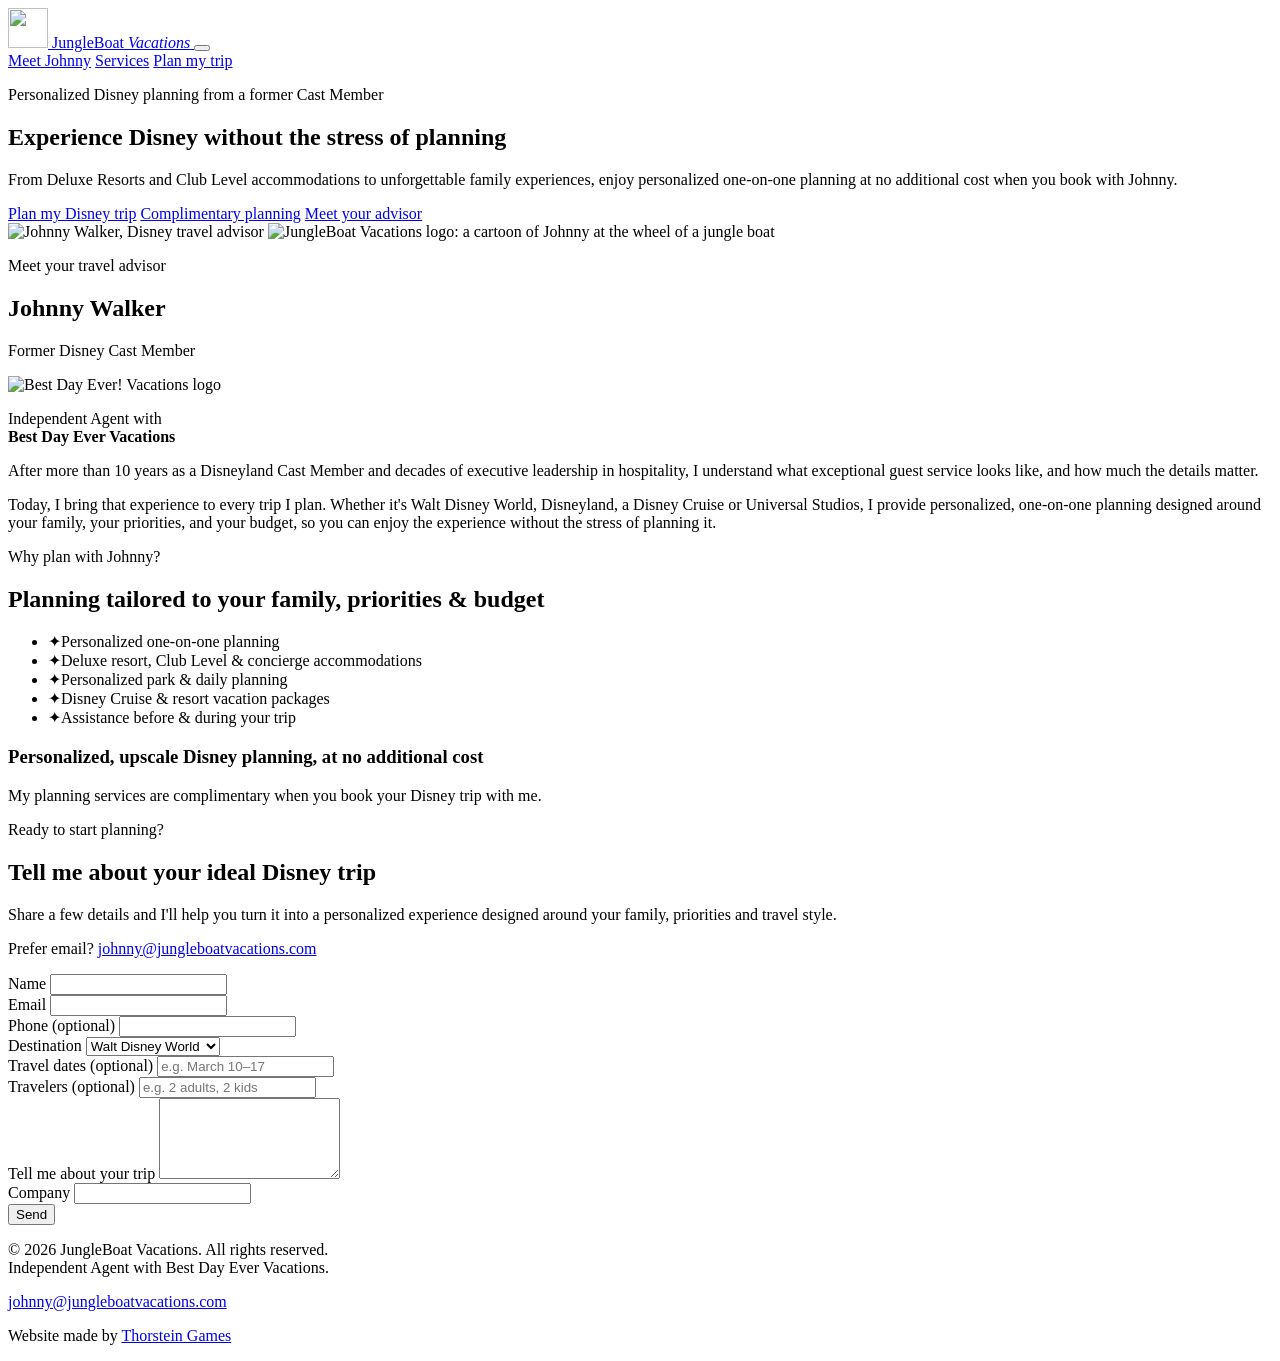
==== public/index.html @ d492ee25 "Use Johnny's seated portrait and right-size all images - New bio photo, with a 400px version for pho" ====
<!doctype html>
<html lang="en">
<head>
  <meta charset="utf-8">
  <meta name="viewport" content="width=device-width, initial-scale=1">
  <title>JungleBoat Vacations | Disney Travel Planning by a Former Cast Member</title>
  <meta name="description" content="Personalized, one-on-one Disney vacation planning from a former Disneyland Cast Member. Walt Disney World, Disneyland, Disney Cruise Line and Universal, at no additional cost.">
  <link rel="canonical" href="https://jungleboatvacations.com/">
  <meta name="theme-color" content="#14213d">

  <!-- Link previews (Facebook, iMessage, WhatsApp, LinkedIn, etc.) -->
  <meta property="og:type" content="website">
  <meta property="og:site_name" content="JungleBoat Vacations">
  <meta property="og:locale" content="en_US">
  <meta property="og:url" content="https://jungleboatvacations.com/">
  <meta property="og:title" content="Disney, without the stress of planning | JungleBoat Vacations">
  <meta property="og:description" content="Personalized one-on-one Disney trip planning from a former Cast Member, at no additional cost to you.">
  <meta property="og:image" content="https://jungleboatvacations.com/images/og-image.jpg">
  <meta property="og:image:type" content="image/jpeg">
  <meta property="og:image:width" content="1200">
  <meta property="og:image:height" content="630">
  <meta property="og:image:alt" content="Cartoon of Johnny steering a jungle boat, with the words: Disney, without the stress of planning">
  <meta name="twitter:card" content="summary_large_image">
  <meta name="twitter:title" content="Disney, without the stress of planning | JungleBoat Vacations">
  <meta name="twitter:description" content="Personalized one-on-one Disney trip planning from a former Cast Member, at no additional cost to you.">
  <meta name="twitter:image" content="https://jungleboatvacations.com/images/og-image.jpg">

  <link rel="icon" href="/favicon.ico" sizes="48x48">
  <link rel="icon" href="/images/logo-192.png" type="image/png" sizes="192x192">
  <link rel="apple-touch-icon" href="/images/apple-touch-icon.png">

  <!-- Business details for Google -->
  <script type="application/ld+json">
  {
    "@context": "https://schema.org",
    "@type": "TravelAgency",
    "name": "JungleBoat Vacations",
    "url": "https://jungleboatvacations.com/",
    "logo": "https://jungleboatvacations.com/images/logo-192.png",
    "image": "https://jungleboatvacations.com/images/og-image.jpg",
    "email": "johnny@jungleboatvacations.com",
    "description": "Personalized, one-on-one Disney vacation planning from a former Disneyland Cast Member, at no additional cost.",
    "parentOrganization": {
      "@type": "Organization",
      "name": "Best Day Ever Vacations"
    },
    "founder": {
      "@type": "Person",
      "name": "Johnny Walker",
      "jobTitle": "Travel Advisor"
    },
    "knowsAbout": ["Walt Disney World", "Disneyland", "Disney Cruise Line", "Universal Studios"]
  }
  </script>
  <!-- Start the hero photo download early; it's the first thing people see -->
  <link rel="preload" as="image" href="/images/castle-960.webp" media="(max-width: 760px)" fetchpriority="high">
  <link rel="preload" as="image" href="/images/castle.webp" media="(min-width: 761px)" fetchpriority="high">
  <link rel="preconnect" href="https://fonts.googleapis.com">
  <link rel="preconnect" href="https://fonts.gstatic.com" crossorigin>
  <link href="https://fonts.googleapis.com/css2?family=League+Spartan:wght@500;700&family=Source+Sans+3:wght@400;600&display=swap" rel="stylesheet">
  <link rel="stylesheet" href="/css/styles.css">
  <script src="https://challenges.cloudflare.com/turnstile/v0/api.js" async defer></script>
  <script src="/js/main.js" defer></script>
</head>
<body>
  <header class="site-header">
    <div class="container header-inner">
      <a href="/" class="logo">
        <img src="/images/logo-80.webp" alt="" width="40" height="40">
        <span>JungleBoat <em>Vacations</em></span>
      </a>
      <button class="nav-toggle" aria-expanded="false" aria-controls="site-nav" aria-label="Open menu">
        <span></span><span></span><span></span>
      </button>
      <nav id="site-nav" class="site-nav">
        <a href="#about">Meet Johnny</a>
        <a href="#services">Services</a>
        <a href="#contact" class="btn btn-small">Plan my trip</a>
      </nav>
    </div>
  </header>

  <main>
    <section class="hero">
      <div class="container hero-content">
        <p class="eyebrow">Personalized Disney planning from a former Cast Member</p>
        <h1>Experience Disney without the stress of planning</h1>
        <p class="lead">From Deluxe Resorts and Club Level accommodations to unforgettable family experiences, enjoy personalized one-on-one planning at no additional cost when you book with Johnny.</p>
        <div class="hero-actions">
          <a href="#contact" class="btn">Plan my Disney trip</a>
          <a href="#services" class="btn btn-ghost">Complimentary planning</a>
          <a href="#about" class="btn btn-ghost">Meet your advisor</a>
        </div>
      </div>
    </section>

    <section id="about" class="section">
      <div class="container split">
        <div class="portrait">
          <img class="photo" src="/images/johnny.webp" srcset="/images/johnny-400.webp 400w, /images/johnny.webp 800w" sizes="(max-width: 860px) 90vw, 400px" alt="Johnny Walker, Disney travel advisor" width="800" height="1000" loading="lazy" decoding="async">
          <img class="badge" src="/images/jungleboat-badge.webp" alt="JungleBoat Vacations logo: a cartoon of Johnny at the wheel of a jungle boat" width="360" height="360" loading="lazy" decoding="async">
        </div>
        <div>
          <p class="eyebrow eyebrow-dark">Meet your travel advisor</p>
          <h2 class="section-title">Johnny Walker</h2>
          <p class="subtitle">Former Disney Cast Member</p>
          <div class="affiliation">
            <img src="/images/best-day-ever-logo.webp" alt="Best Day Ever! Vacations logo" width="120" height="131" loading="lazy" decoding="async">
            <p>Independent Agent with<br><strong>Best Day Ever Vacations</strong></p>
          </div>
          <p>After more than 10 years as a Disneyland Cast Member and decades of executive leadership in hospitality, I understand what exceptional guest service looks like, and how much the details matter.</p>
          <p>Today, I bring that experience to every trip I plan. Whether it's Walt Disney World, Disneyland, a Disney Cruise or Universal Studios, I provide personalized, one-on-one planning designed around your family, your priorities, and your budget, so you can enjoy the experience without the stress of planning it.</p>
        </div>
      </div>
    </section>

    <section id="services" class="section section-alt">
      <div class="container">
        <p class="eyebrow eyebrow-dark center">Why plan with Johnny?</p>
        <h2 class="section-title center">Planning tailored to your family, priorities &amp; budget</h2>
        <ul class="features">
          <li><span class="icon" aria-hidden="true">✦</span>Personalized one-on-one planning</li>
          <li><span class="icon" aria-hidden="true">✦</span>Deluxe resort, Club Level &amp; concierge accommodations</li>
          <li><span class="icon" aria-hidden="true">✦</span>Personalized park &amp; daily planning</li>
          <li><span class="icon" aria-hidden="true">✦</span>Disney Cruise &amp; resort vacation packages</li>
          <li><span class="icon" aria-hidden="true">✦</span>Assistance before &amp; during your trip</li>
        </ul>
        <div class="callout">
          <h3>Personalized, upscale Disney planning, at no additional cost</h3>
          <p>My planning services are complimentary when you book your Disney trip with me.</p>
        </div>
      </div>
    </section>

    <section id="contact" class="section section-dark">
      <div class="container split split-top">
        <div>
          <p class="eyebrow">Ready to start planning?</p>
          <h2 class="section-title">Tell me about your ideal Disney trip</h2>
          <p>Share a few details and I'll help you turn it into a personalized experience designed around your family, priorities and travel style.</p>
          <p class="contact-direct">Prefer email? <a href="mailto:johnny@jungleboatvacations.com">johnny@jungleboatvacations.com</a></p>
        </div>
        <form class="contact-form" action="/api/contact" method="post" novalidate>
          <div class="field">
            <label for="name">Name</label>
            <input id="name" name="name" autocomplete="name" required maxlength="100">
          </div>
          <div class="field-row">
            <div class="field">
              <label for="email">Email</label>
              <input id="email" name="email" type="email" autocomplete="email" required maxlength="200">
            </div>
            <div class="field">
              <label for="phone">Phone <span class="optional">(optional)</span></label>
              <input id="phone" name="phone" type="tel" autocomplete="tel" maxlength="40">
            </div>
          </div>
          <div class="field">
            <label for="destination">Destination</label>
            <select id="destination" name="destination">
              <option>Walt Disney World</option>
              <option>Disneyland</option>
              <option>Disney Cruise Line</option>
              <option>Universal</option>
              <option>Not sure yet</option>
            </select>
          </div>
          <div class="field-row">
            <div class="field">
              <label for="dates">Travel dates <span class="optional">(optional)</span></label>
              <input id="dates" name="dates" maxlength="100" placeholder="e.g. March 10–17">
            </div>
            <div class="field">
              <label for="guests">Travelers <span class="optional">(optional)</span></label>
              <input id="guests" name="guests" maxlength="60" placeholder="e.g. 2 adults, 2 kids">
            </div>
          </div>
          <div class="field">
            <label for="message">Tell me about your trip</label>
            <textarea id="message" name="message" rows="5" required maxlength="5000"></textarea>
          </div>
          <!-- Honeypot: hidden from people, bots fill it in -->
          <div class="hp" aria-hidden="true">
            <label for="company">Company</label>
            <input id="company" name="company" tabindex="-1" autocomplete="off">
          </div>
          <div class="cf-turnstile" data-sitekey="0x4AAAAAAF0Gz-xOL56BSP_G" data-theme="dark"></div>
          <button type="submit" class="btn">Send</button>
          <p class="form-status" role="status" aria-live="polite"></p>
        </form>
      </div>
    </section>
  </main>

  <footer class="site-footer">
    <div class="container footer-inner">
      <p>&copy; <span id="year">2026</span> JungleBoat Vacations. All rights reserved.<br>Independent Agent with Best Day Ever Vacations.</p>
      <p><a href="mailto:johnny@jungleboatvacations.com">johnny@jungleboatvacations.com</a></p>
      <p class="credit">Website made by <a href="https://thorsteingames.com/" target="_blank" rel="noopener">Thorstein Games</a></p>
    </div>
  </footer>
</body>
</html>
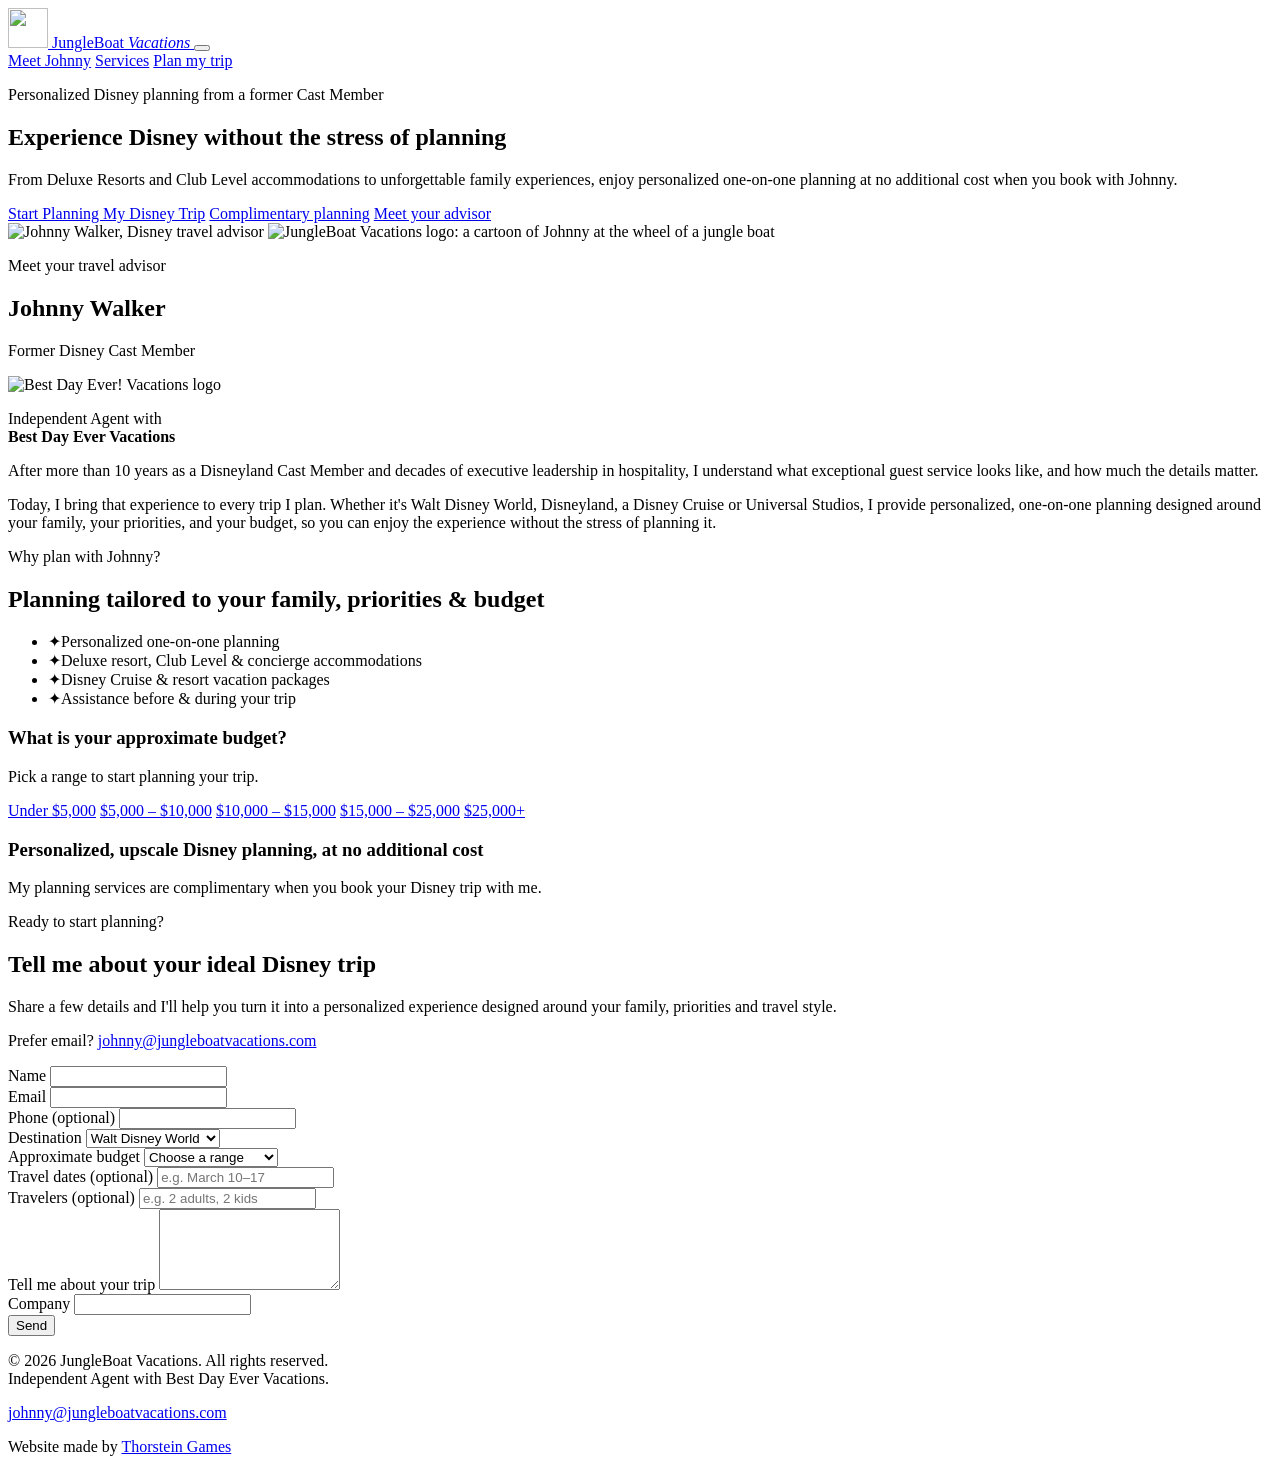
==== commit 962ba40f: "Add budget picker and gold secondary buttons - Hero: 'Start Planning My Disney Trip'; secondary butt" ====
--- a/public/index.html
+++ b/public/index.html
@@ -87,7 +87,7 @@
         <h1>Experience Disney without the stress of planning</h1>
         <p class="lead">From Deluxe Resorts and Club Level accommodations to unforgettable family experiences, enjoy personalized one-on-one planning at no additional cost when you book with Johnny.</p>
         <div class="hero-actions">
-          <a href="#contact" class="btn">Plan my Disney trip</a>
+          <a href="#contact" class="btn">Start Planning My Disney Trip</a>
           <a href="#services" class="btn btn-ghost">Complimentary planning</a>
           <a href="#about" class="btn btn-ghost">Meet your advisor</a>
         </div>
@@ -121,10 +121,20 @@
         <ul class="features">
           <li><span class="icon" aria-hidden="true">✦</span>Personalized one-on-one planning</li>
           <li><span class="icon" aria-hidden="true">✦</span>Deluxe resort, Club Level &amp; concierge accommodations</li>
-          <li><span class="icon" aria-hidden="true">✦</span>Personalized park &amp; daily planning</li>
           <li><span class="icon" aria-hidden="true">✦</span>Disney Cruise &amp; resort vacation packages</li>
           <li><span class="icon" aria-hidden="true">✦</span>Assistance before &amp; during your trip</li>
         </ul>
+        <div class="budget">
+          <h3>What is your approximate budget?</h3>
+          <p>Pick a range to start planning your trip.</p>
+          <div class="budget-options">
+            <a href="#contact" class="budget-btn" data-budget="Under $5,000">Under &#36;5,000</a>
+            <a href="#contact" class="budget-btn" data-budget="$5,000 – $10,000">&#36;5,000 – &#36;10,000</a>
+            <a href="#contact" class="budget-btn" data-budget="$10,000 – $15,000">&#36;10,000 – &#36;15,000</a>
+            <a href="#contact" class="budget-btn" data-budget="$15,000 – $25,000">&#36;15,000 – &#36;25,000</a>
+            <a href="#contact" class="budget-btn" data-budget="$25,000+">&#36;25,000+</a>
+          </div>
+        </div>
         <div class="callout">
           <h3>Personalized, upscale Disney planning, at no additional cost</h3>
           <p>My planning services are complimentary when you book your Disney trip with me.</p>
@@ -155,15 +165,28 @@
               <input id="phone" name="phone" type="tel" autocomplete="tel" maxlength="40">
             </div>
           </div>
-          <div class="field">
-            <label for="destination">Destination</label>
-            <select id="destination" name="destination">
-              <option>Walt Disney World</option>
-              <option>Disneyland</option>
-              <option>Disney Cruise Line</option>
-              <option>Universal</option>
-              <option>Not sure yet</option>
-            </select>
+          <div class="field-row">
+            <div class="field">
+              <label for="destination">Destination</label>
+              <select id="destination" name="destination">
+                <option>Walt Disney World</option>
+                <option>Disneyland</option>
+                <option>Disney Cruise Line</option>
+                <option>Universal</option>
+                <option>Not sure yet</option>
+              </select>
+            </div>
+            <div class="field">
+              <label for="budget">Approximate budget</label>
+              <select id="budget" name="budget" required>
+                <option value="" disabled selected>Choose a range</option>
+                <option>Under $5,000</option>
+                <option>$5,000 – $10,000</option>
+                <option>$10,000 – $15,000</option>
+                <option>$15,000 – $25,000</option>
+                <option>$25,000+</option>
+              </select>
+            </div>
           </div>
           <div class="field-row">
             <div class="field">
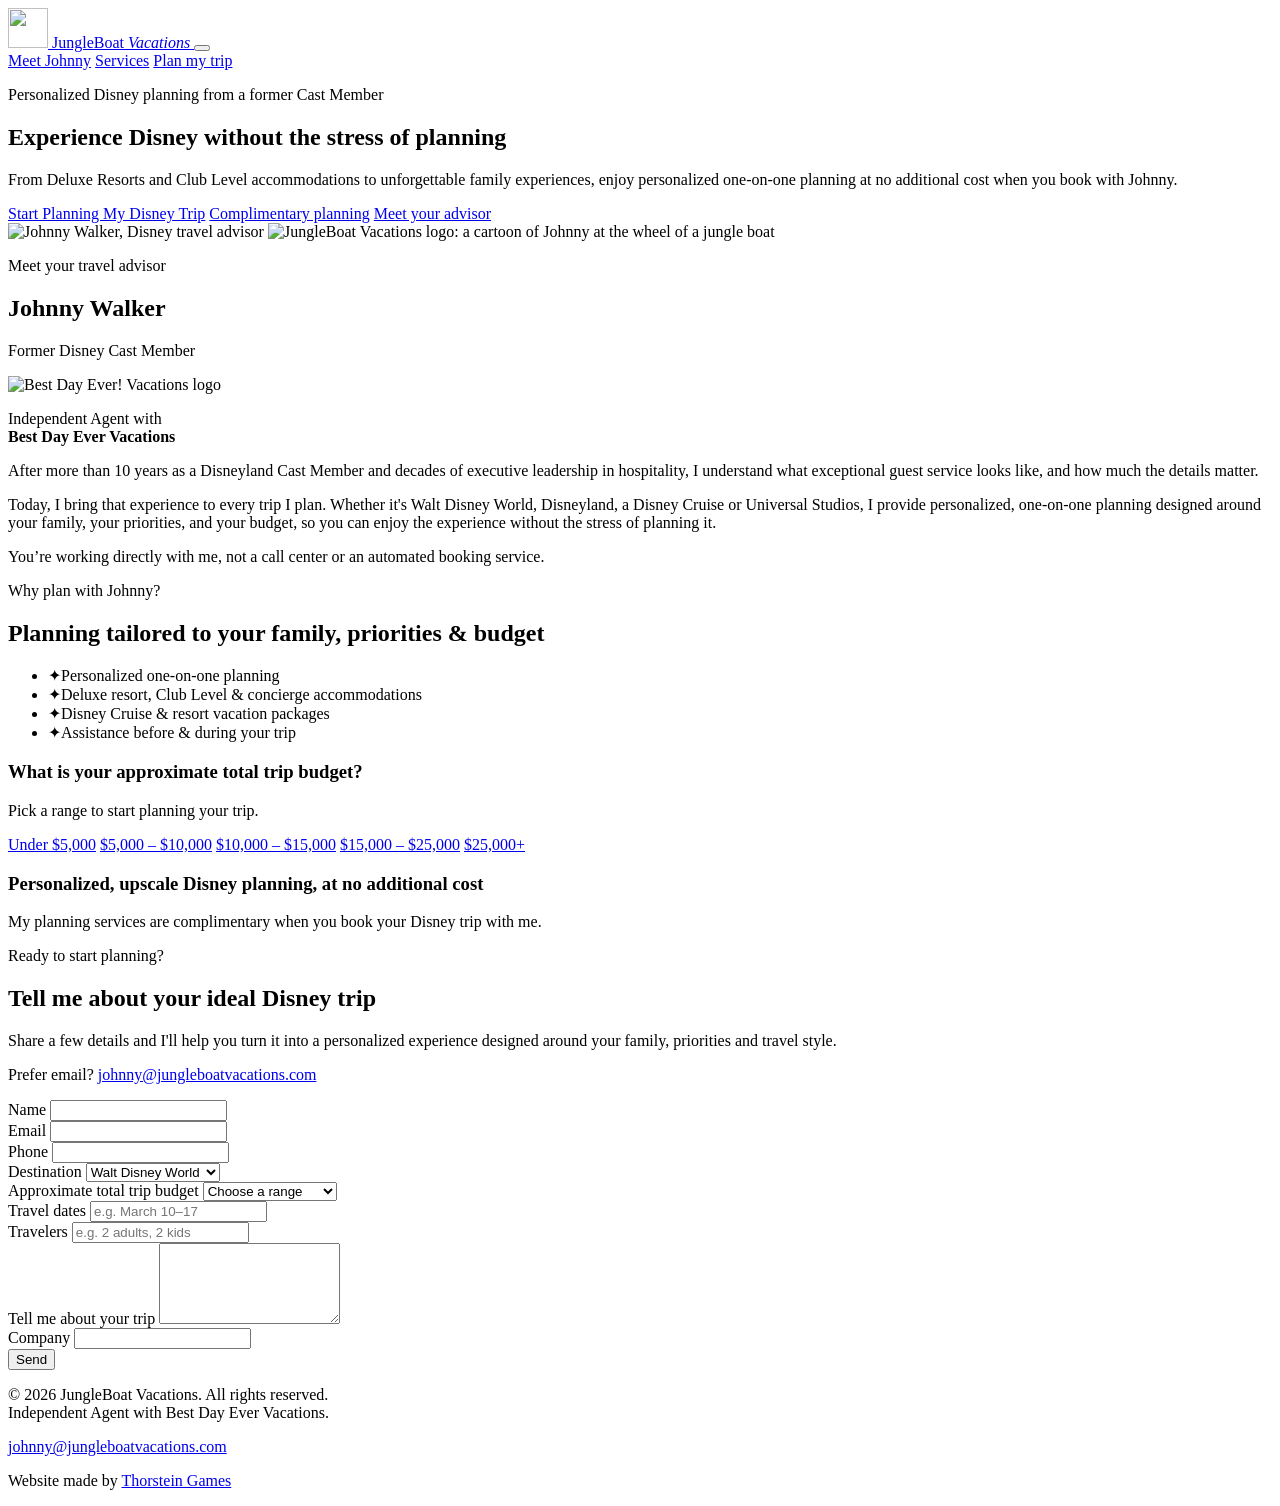
==== commit 332e2f36: "Clarify total trip budget, add direct-service line, require more fields - Budget question and form l" ====
--- a/public/index.html
+++ b/public/index.html
@@ -110,6 +110,7 @@
           </div>
           <p>After more than 10 years as a Disneyland Cast Member and decades of executive leadership in hospitality, I understand what exceptional guest service looks like, and how much the details matter.</p>
           <p>Today, I bring that experience to every trip I plan. Whether it's Walt Disney World, Disneyland, a Disney Cruise or Universal Studios, I provide personalized, one-on-one planning designed around your family, your priorities, and your budget, so you can enjoy the experience without the stress of planning it.</p>
+          <p class="direct">You’re working directly with me, not a call center or an automated booking service.</p>
         </div>
       </div>
     </section>
@@ -125,7 +126,7 @@
           <li><span class="icon" aria-hidden="true">✦</span>Assistance before &amp; during your trip</li>
         </ul>
         <div class="budget">
-          <h3>What is your approximate budget?</h3>
+          <h3>What is your approximate total trip budget?</h3>
           <p>Pick a range to start planning your trip.</p>
           <div class="budget-options">
             <a href="#contact" class="budget-btn" data-budget="Under $5,000">Under &#36;5,000</a>
@@ -161,8 +162,8 @@
               <input id="email" name="email" type="email" autocomplete="email" required maxlength="200">
             </div>
             <div class="field">
-              <label for="phone">Phone <span class="optional">(optional)</span></label>
-              <input id="phone" name="phone" type="tel" autocomplete="tel" maxlength="40">
+              <label for="phone">Phone</label>
+              <input id="phone" name="phone" type="tel" autocomplete="tel" required maxlength="40">
             </div>
           </div>
           <div class="field-row">
@@ -177,7 +178,7 @@
               </select>
             </div>
             <div class="field">
-              <label for="budget">Approximate budget</label>
+              <label for="budget">Approximate total trip budget</label>
               <select id="budget" name="budget" required>
                 <option value="" disabled selected>Choose a range</option>
                 <option>Under $5,000</option>
@@ -190,12 +191,12 @@
           </div>
           <div class="field-row">
             <div class="field">
-              <label for="dates">Travel dates <span class="optional">(optional)</span></label>
-              <input id="dates" name="dates" maxlength="100" placeholder="e.g. March 10–17">
-            </div>
-            <div class="field">
-              <label for="guests">Travelers <span class="optional">(optional)</span></label>
-              <input id="guests" name="guests" maxlength="60" placeholder="e.g. 2 adults, 2 kids">
+              <label for="dates">Travel dates</label>
+              <input id="dates" name="dates" required maxlength="100" placeholder="e.g. March 10–17">
+            </div>
+            <div class="field">
+              <label for="guests">Travelers</label>
+              <input id="guests" name="guests" required maxlength="60" placeholder="e.g. 2 adults, 2 kids">
             </div>
           </div>
           <div class="field">
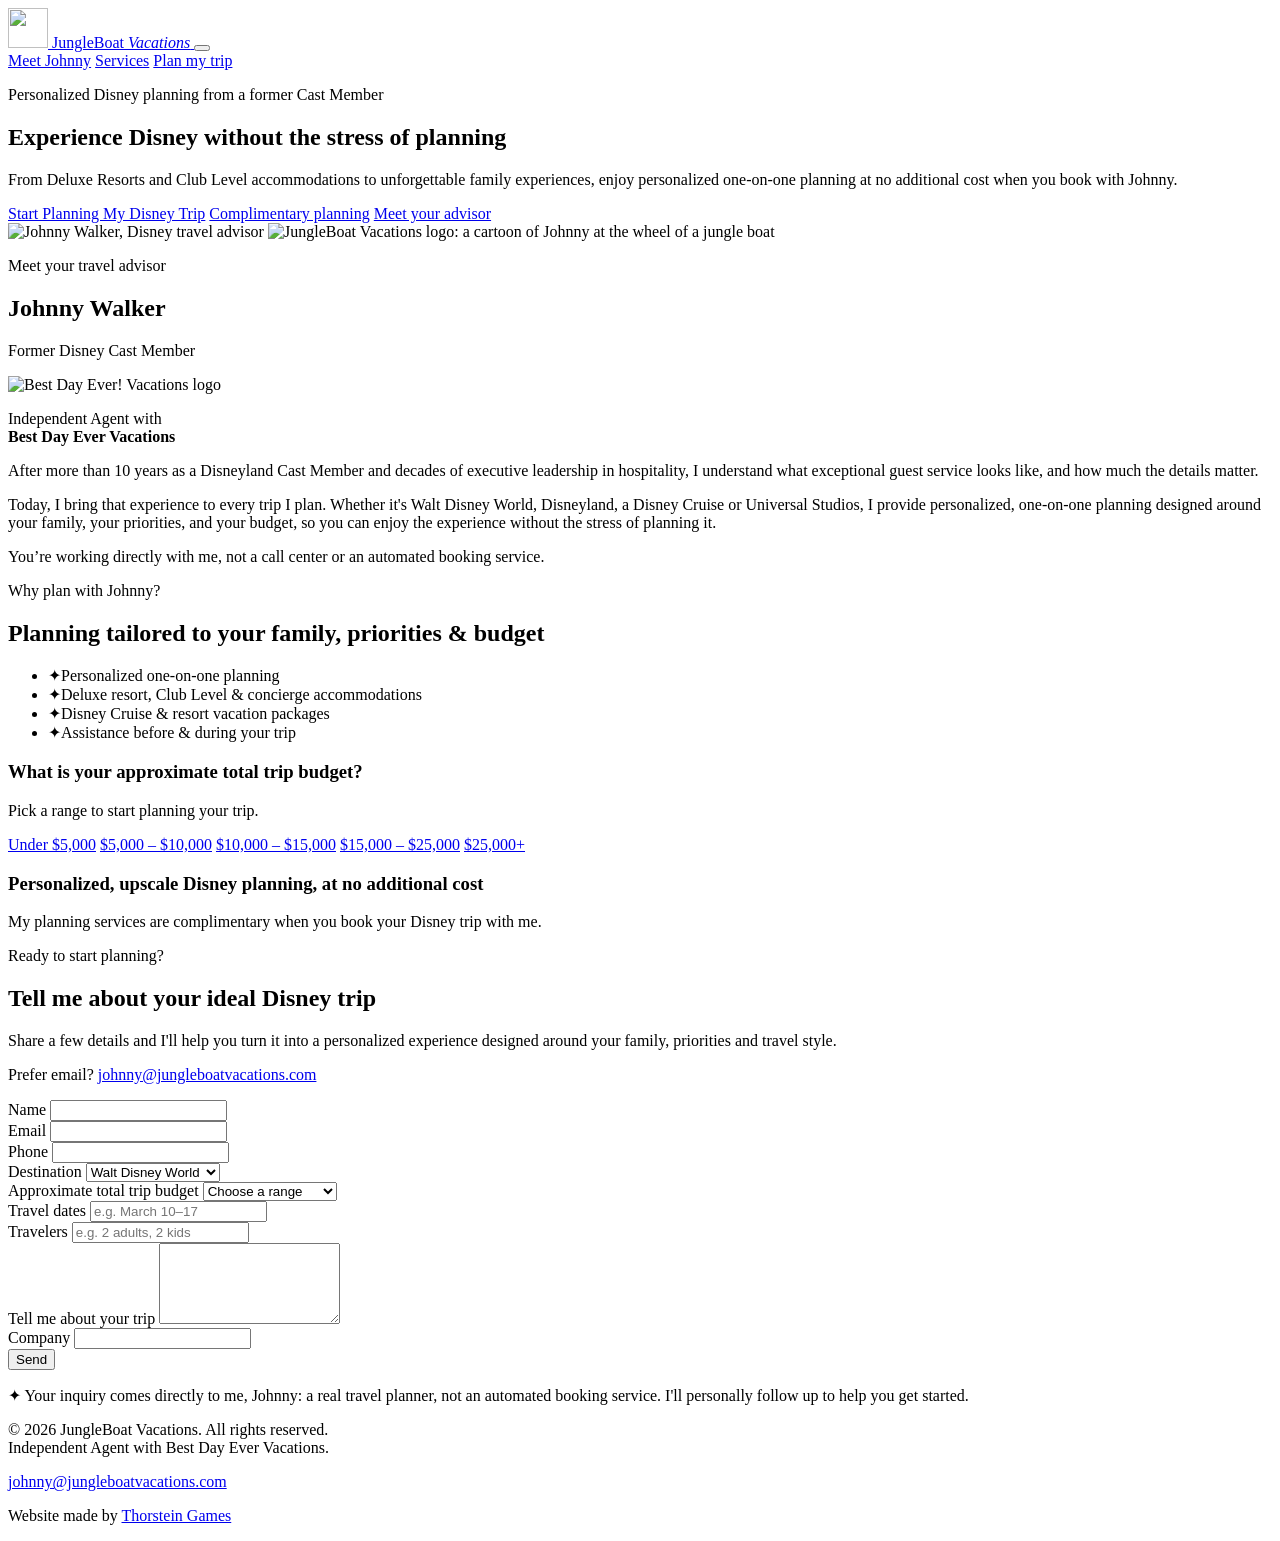
==== commit ee3c602b: "Add personal follow-up note to the form and Google Tag Manager - Note under the form: inquiries go s" ====
--- a/public/index.html
+++ b/public/index.html
@@ -2,6 +2,13 @@
 <html lang="en">
 <head>
   <meta charset="utf-8">
+  <!-- Google Tag Manager -->
+  <script>(function(w,d,s,l,i){w[l]=w[l]||[];w[l].push({'gtm.start':
+  new Date().getTime(),event:'gtm.js'});var f=d.getElementsByTagName(s)[0],
+  j=d.createElement(s),dl=l!='dataLayer'?'&l='+l:'';j.async=true;j.src=
+  'https://www.googletagmanager.com/gtm.js?id='+i+dl;f.parentNode.insertBefore(j,f);
+  })(window,document,'script','dataLayer','GTM-KXMVKZHV');</script>
+  <!-- End Google Tag Manager -->
   <meta name="viewport" content="width=device-width, initial-scale=1">
   <title>JungleBoat Vacations | Disney Travel Planning by a Former Cast Member</title>
   <meta name="description" content="Personalized, one-on-one Disney vacation planning from a former Disneyland Cast Member. Walt Disney World, Disneyland, Disney Cruise Line and Universal, at no additional cost.">
@@ -63,6 +70,10 @@
   <script src="/js/main.js" defer></script>
 </head>
 <body>
+  <!-- Google Tag Manager (noscript) -->
+  <noscript><iframe src="https://www.googletagmanager.com/ns.html?id=GTM-KXMVKZHV"
+  height="0" width="0" style="display:none;visibility:hidden"></iframe></noscript>
+  <!-- End Google Tag Manager (noscript) -->
   <header class="site-header">
     <div class="container header-inner">
       <a href="/" class="logo">
@@ -211,6 +222,10 @@
           <div class="cf-turnstile" data-sitekey="0x4AAAAAAF0Gz-xOL56BSP_G" data-theme="dark"></div>
           <button type="submit" class="btn">Send</button>
           <p class="form-status" role="status" aria-live="polite"></p>
+          <p class="form-note">
+            <span class="icon" aria-hidden="true">✦</span>
+            <span>Your inquiry comes directly to me, Johnny: a real travel planner, not an automated booking service. I'll personally follow up to help you get started.</span>
+          </p>
         </form>
       </div>
     </section>
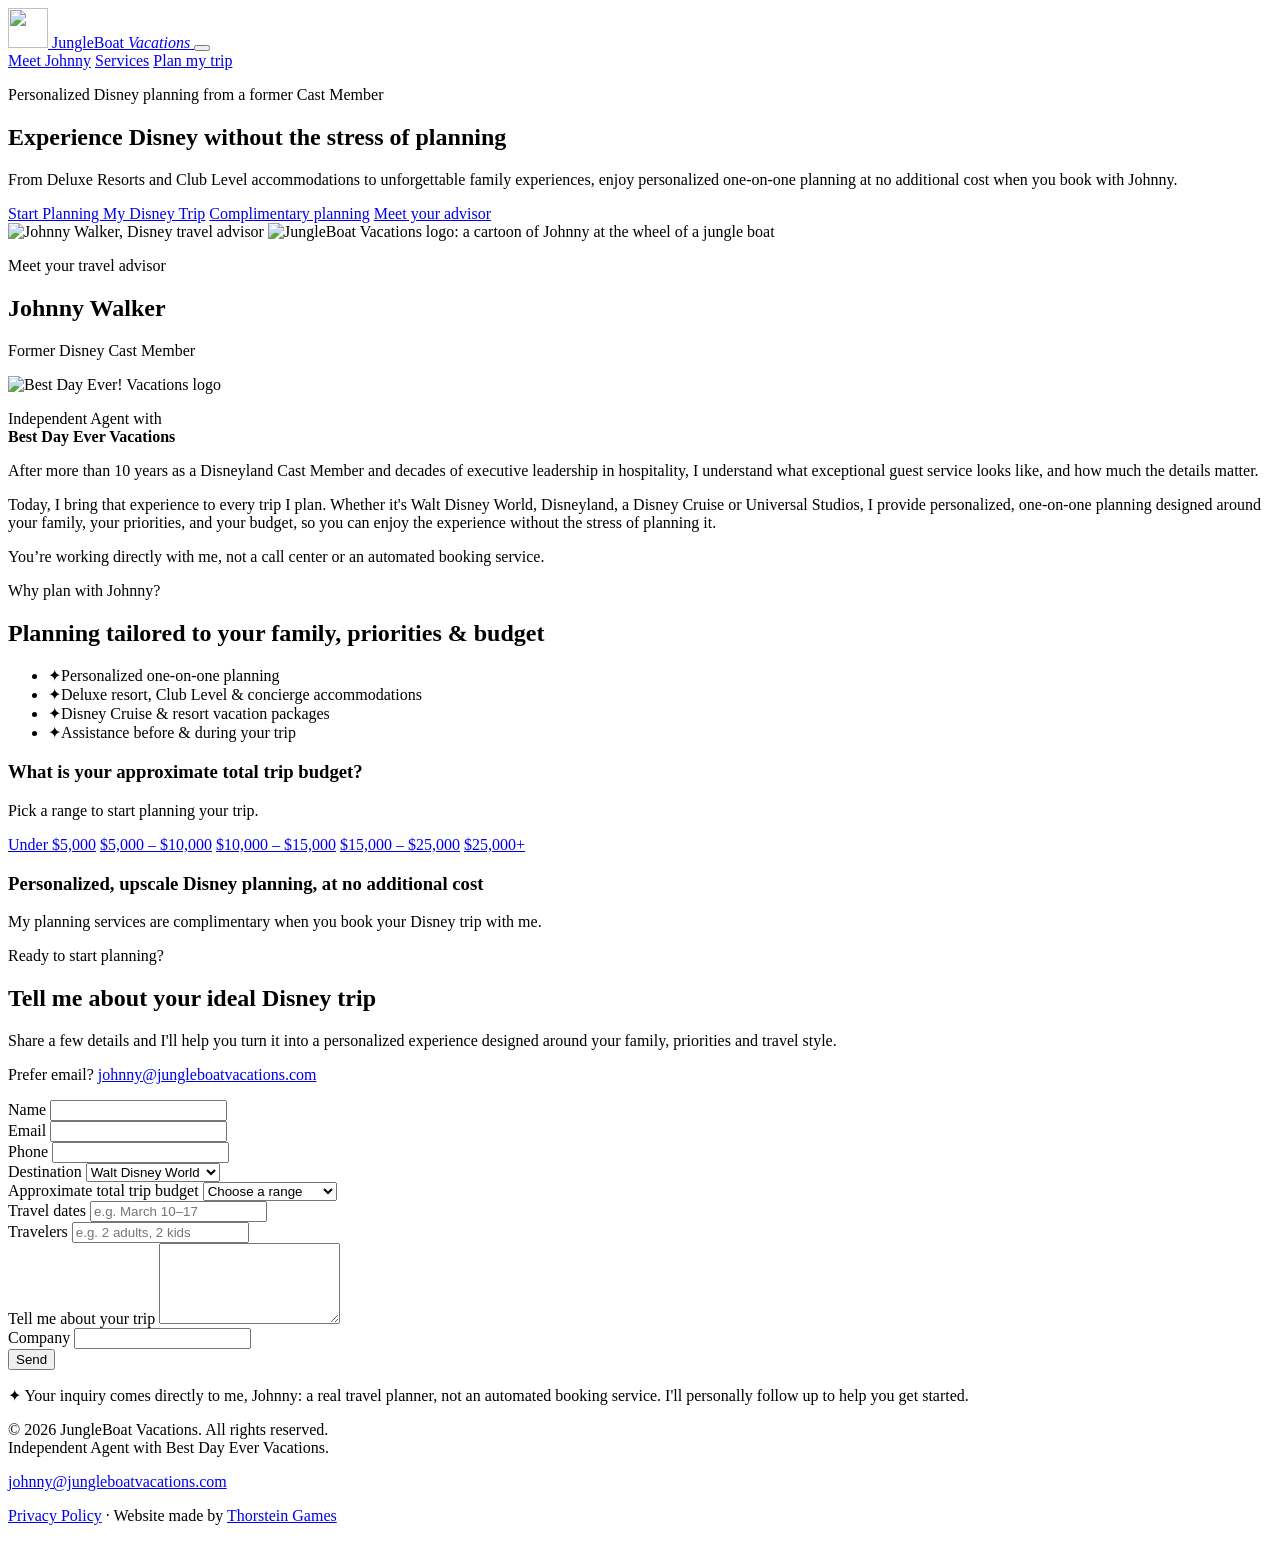
==== commit 833f5b16: "Add privacy policy page - /privacy with the client's policy text, same header, footer and analytics " ====
--- a/public/index.html
+++ b/public/index.html
@@ -9,6 +9,15 @@
   'https://www.googletagmanager.com/gtm.js?id='+i+dl;f.parentNode.insertBefore(j,f);
   })(window,document,'script','dataLayer','GTM-KXMVKZHV');</script>
   <!-- End Google Tag Manager -->
+  <!-- Google Analytics -->
+  <script async src="https://www.googletagmanager.com/gtag/js?id=G-WJX5HBXJSP"></script>
+  <script>
+    window.dataLayer = window.dataLayer || [];
+    function gtag(){dataLayer.push(arguments);}
+    gtag('js', new Date());
+    gtag('config', 'G-WJX5HBXJSP');
+  </script>
+  <!-- End Google Analytics -->
   <meta name="viewport" content="width=device-width, initial-scale=1">
   <title>JungleBoat Vacations | Disney Travel Planning by a Former Cast Member</title>
   <meta name="description" content="Personalized, one-on-one Disney vacation planning from a former Disneyland Cast Member. Walt Disney World, Disneyland, Disney Cruise Line and Universal, at no additional cost.">
@@ -235,7 +244,7 @@
     <div class="container footer-inner">
       <p>&copy; <span id="year">2026</span> JungleBoat Vacations. All rights reserved.<br>Independent Agent with Best Day Ever Vacations.</p>
       <p><a href="mailto:johnny@jungleboatvacations.com">johnny@jungleboatvacations.com</a></p>
-      <p class="credit">Website made by <a href="https://thorsteingames.com/" target="_blank" rel="noopener">Thorstein Games</a></p>
+      <p class="credit"><a href="/privacy">Privacy Policy</a> · Website made by <a href="https://thorsteingames.com/" target="_blank" rel="noopener">Thorstein Games</a></p>
     </div>
   </footer>
 </body>
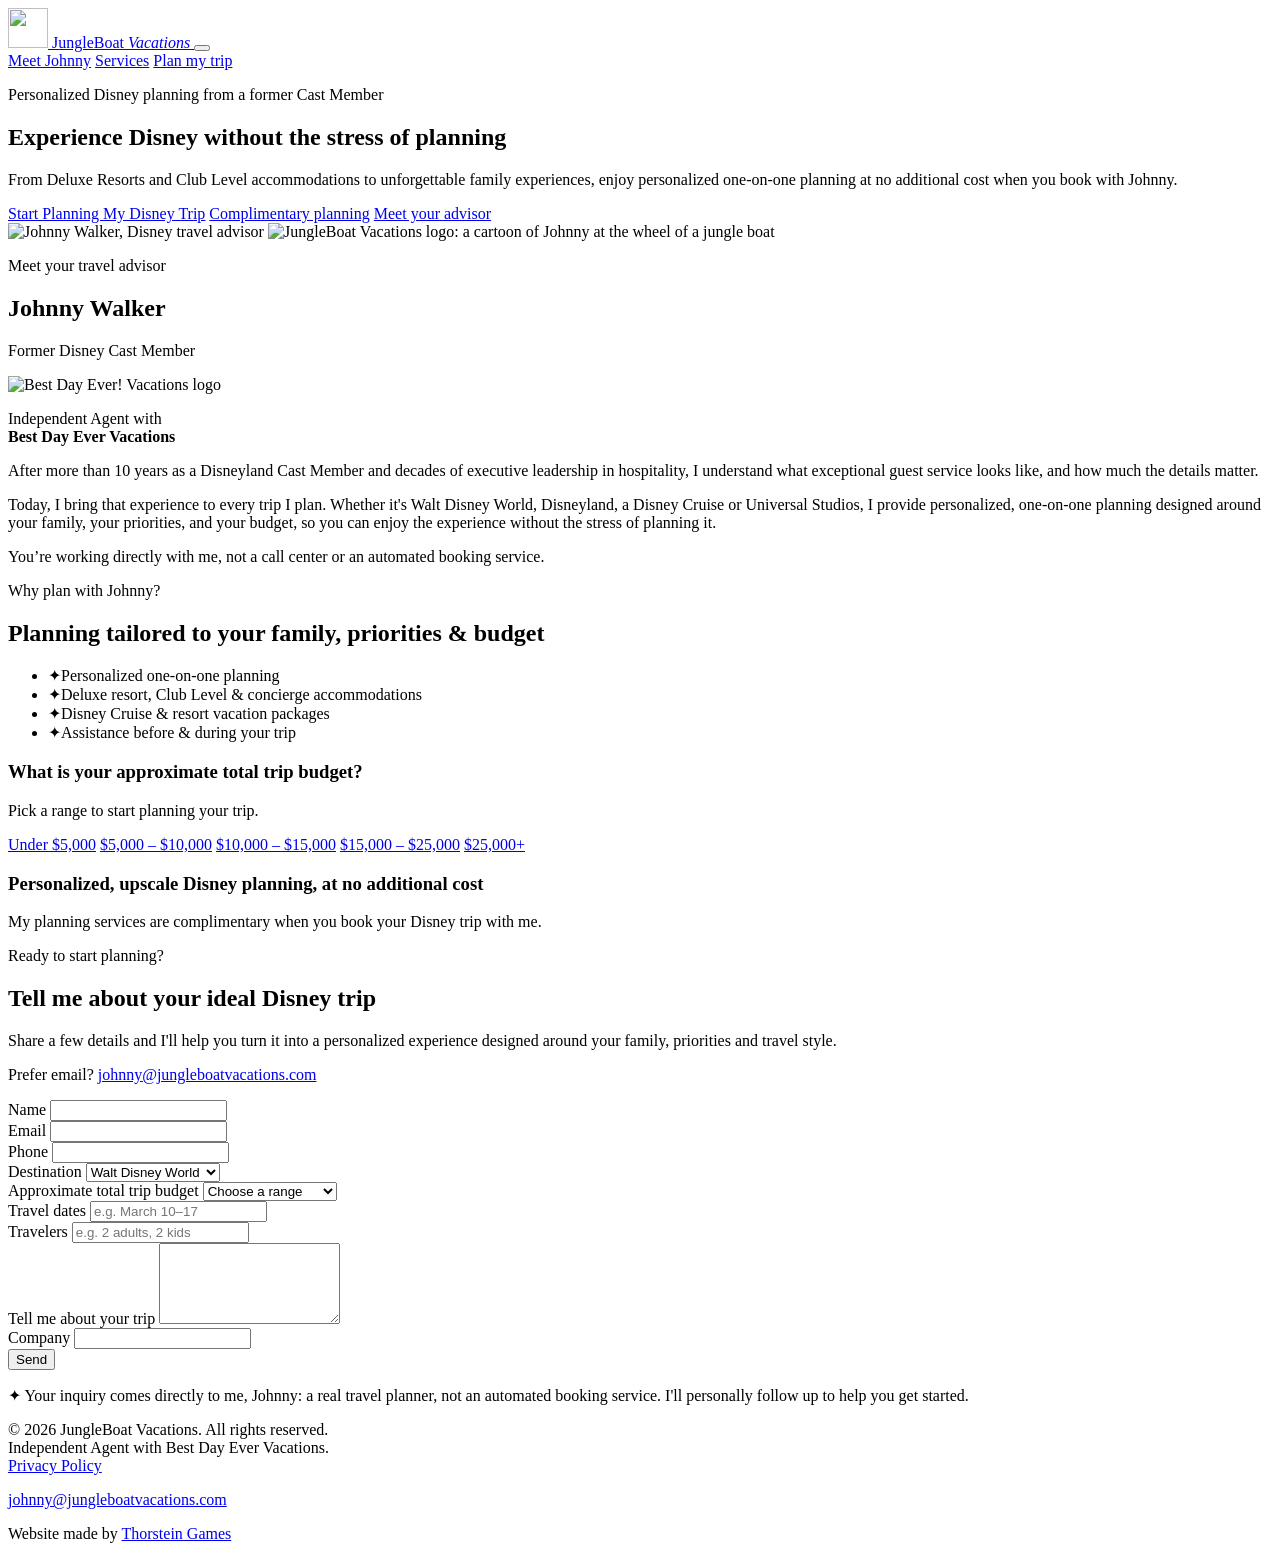
==== commit 8a6b7373: "Move Privacy Policy link under the copyright; smaller credit line Co-Authored-By: Claude Opus 5.5 <n" ====
--- a/public/index.html
+++ b/public/index.html
@@ -242,9 +242,9 @@
 
   <footer class="site-footer">
     <div class="container footer-inner">
-      <p>&copy; <span id="year">2026</span> JungleBoat Vacations. All rights reserved.<br>Independent Agent with Best Day Ever Vacations.</p>
+      <p>&copy; <span id="year">2026</span> JungleBoat Vacations. All rights reserved.<br>Independent Agent with Best Day Ever Vacations.<br><a href="/privacy">Privacy Policy</a></p>
       <p><a href="mailto:johnny@jungleboatvacations.com">johnny@jungleboatvacations.com</a></p>
-      <p class="credit"><a href="/privacy">Privacy Policy</a> · Website made by <a href="https://thorsteingames.com/" target="_blank" rel="noopener">Thorstein Games</a></p>
+      <p class="credit">Website made by <a href="https://thorsteingames.com/" target="_blank" rel="noopener">Thorstein Games</a></p>
     </div>
   </footer>
 </body>
